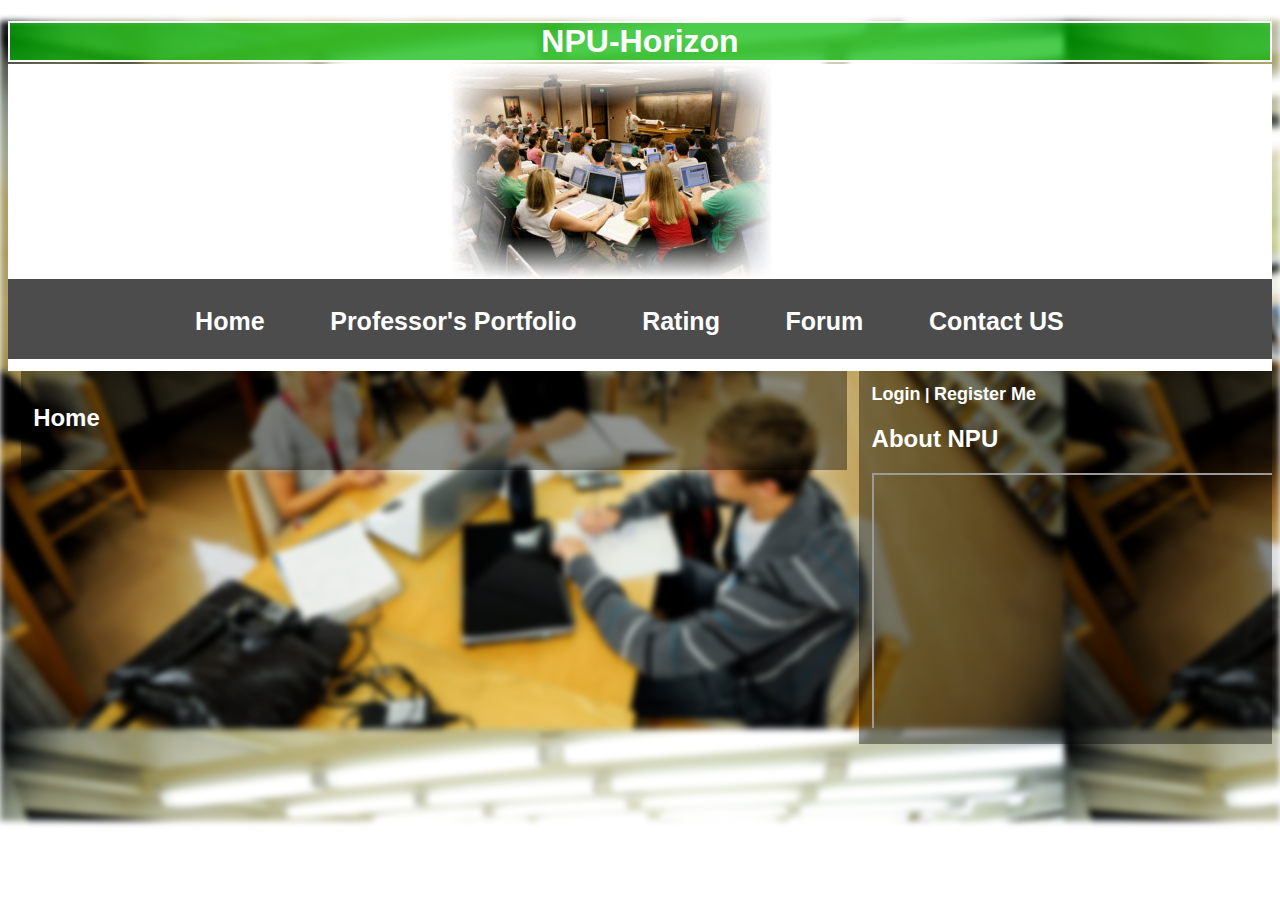
==== index.html @ 0889e1b4 "adding project" ====
<!DOCTYPE html>
<!--
To change this license header, choose License Headers in Project Properties.
To change this template file, choose Tools | Templates
and open the template in the editor.
-->
<html>
    <head>
        <meta charset="utf-8">
        <meta http-equiv="X-UA-Compatible" content="IE=edge,chrome=1">
        <title>Welcome to NPU e-Horizon</title>
        <meta name="description" content="">
        <meta name="viewport" content="width=device-width, initial-scale=1">

        <link rel="apple-touch-icon" href="apple-touch-icon.png">
        <link rel="stylesheet" href="css/indexpage.css">
        <!-- <link href="css/model.css" rel="stylesheet" type="text/css"/> -->
        <link href="css/style.css" rel="stylesheet" type="text/css"/>

        <script src="//ajax.googleapis.com/ajax/libs/jquery/1.11.2/jquery.js"></script>
        <script src="scripts/jquery.cycle2.min.js" type="text/javascript"></script>
        <script src="scripts/indexpage.js" type="text/javascript"></script>
        <script src="scripts/importprof.js" type="text/javascript"></script>
        <script src="scripts/sendmail.js" type="text/javascript"></script>   
        <script src="scripts/login.js" type="text/javascript"></script>
        <script src="scripts/createaccount.js" type="text/javascript"></script>
        <!--<script src="scripts/registration.js"></script>--> 
        <script type="text/javascript" src="scripts/jquery-1.4.2.min.js"></script>
        <script src="scripts/jquery-1.9.1.min.js" type="text/javascript"></script>
        <script src="scripts/jquery.leanModal.min.js" type="text/javascript"></script>
        <script src="http://jqueryvalidation.org/files/dist/jquery.validate.min.js"></script>
        <script src="scripts/profilepagechart.js" type="text/javascript"></script>
        <script language='javascript'>
            function showComments(i) {
            alert("hi");
                window.location.href = "viewcomments.html";
                window.submit();
            }
        </script>
        
    </head>
    <body>
        <div class="background-image"></div>
        <div class="content-con">
            <div class="heading">
                <header><h1>NPU-Horizon</h1></header>                
            </div>
            <div class="slideimages"> 
            <div class="heading-rotater">
    
                <div class="cycle-slideshow" 
   data-cycle-loader="true"
    >
    <!-- prev/next links -->
    <div class="cycle-prev"></div>
    <div class="cycle-next"></div>
    <img src="images/04.jpg">
    <img src="images/slide_8.jpg">
    <img src="images/slide_9.jpg">
</div>
            </div>
                
            <div class="heading-tabs">
                <nav class="back-head">
                    <ul>
                        <li class="top-nav"><a id="a" href="#">Home</a></li>
                        <li class="top-nav"><a id="b" href="#">Professor's Portfolio</a></li>
                        <li class="top-nav"><a id="c" href="#">Rating</a></li>
                        <li class="top-nav"><a id="d" href="#">Forum</a></li>
                        <li class="top-nav"><a id="e" href="#">Contact US</a></li>
                    </ul>
                </nav>                 
            </div>
            <div class="f-border">
                <article class="f-border f-backside f-color a-width">
                    <div id="home"> <h2 id="wso">Home</h2>
                       <!-- <p class="f-style" id="wsoc"> -->
                            <!-- <img src="images/undercons.png" alt="Smiley face"> -->                           
                      
                            <br>
                                              
                    </div>                     
                    <div id="profile">
                        <h2 id="wwao">Professor's Profile. </h2>
                        <div  class="table-font" >
                            <table id= "userdata1" border="1" style="border-color:white;">
                                <thead>
                                <th>Image</th>
                                <th>Prof. Name</th>
                                <th>Department</th>
                                <th>Email</th>
                                </thead>
                                <tbody>

                                </tbody>
                            </table>                             
                        </div>                        
                    </div>

                    <div id="rating">
                        <h2 id="wwac">Rating of Professor</h2>
                        <p class="f-style" id="wwacc">
                            
                            <input type='button' value='GetChart' onclick='getProfileChart()' id='get-chart'/>
                        <div id="professor_chart"> </div>
                        </p>
                    </div>                     
                    <div id="forum">
                        <h2 id="hycp">Online Discussion Forum</h2>
                        <div id="forum" class="forum-form">
            <!-- FirstName, LastName are retrieved from DB  -->
            <p>Welcome: FirstName LastName</p>
            <div><a href=addpost.html>Add Post</a></div>
            <article class="f-border f-backside forum-courses-width">
                <div id="courses-div">
                    <ul>
                        <li> CS464 </li>
                        <li> CS480 </li>
                        <li> CS526 </li>
                    </ul>
                </div>
             </article>
             <aside class="forum-course-posts-width">
                <div id="course-details-div">
                    <!-- Generate this table on the fly based on the selected course in courses-div -->
                    <table border=1 class="" style='font-color:white'>
                        <tr>
                        <th> Post </th>
                        <th> Date Posted </th>
                        <th> Posted By </th>
                        <th> Action </th>
                        </tr>
                        <tr>
                            <td> How to integrate reCaptcha in an application? </td>
                            <td> 2014-12-31</td>
                            <td>  FirstName LastName</td>
                            <td> <input type='button' value='View Comments' onclick='showComments(1)' id='view-comments'/></td>
                        </tr>
                        <tr>
                            <td> How to integrate reCaptcha in dev environment with out key setup? </td>
                            <td> 2015-01-31</td>
                            <td> FirstName LastName</td>
                            <td> <input type='button' value='View Comments' onclick='showComments(2)' id='view-comments'/></td>
                        </tr>
                    </table>
                </div>
            </aside>
        </div>
                    </div>                     
                    <div id="Contact"> <h2 id="wso">Contact Us</h2>
                        <p class="f-style" id="wsoc">
                            Forget your ID or Password ?
                        <div class="f-style" id="wsoc">
                            Please Enter your email ID: <input type="text" name="emailID" id="emailid">   
                        </div>
                        <br>
                        <div>
                            <input name="mySubmit" type="submit" value="Send E-Mail" class="submit_button"/>
                        </div>
                        </p>
                    </div> 
                </article>
                <aside class="f-border f-backside f-color a-aside">
                    <a id="modaltrigger" href="#loginmodal" class="table-font">Login</a> | <a id="createaccount" href="#signupmodel" class="table-font">Register Me</a>
                    <h2>About NPU</h2>
                    <p class="video-container">
                        <iframe width="400" height="310"
                                src="http://www.youtube.com/embed/tr_6XfN5KUI?autoplay=0">
                        </iframe>
                    </p>

                </aside>
                <div id="loginmodal"  class="upload-form">
                    <form id="loginform" name="loginform" method="post" action="index.html">
                        <h3 class="replace-text">Sign In..!</h3><br>
                        <a href="#" class="close hidemodal" title="Close Window"><img src="images/app-close-button.png" alt="Close"></a>
                        <label for="username" class="overrite-label">Username:</label>
                        <input type="text" name="username" id="username" class="txtfield" tabindex="1" placeholder="Username">
                        <div id="username-error"> </div>
                        <br>
                        <label for="password" class="overrite-label">Password:</label>
                        <input type="password" name="password" id="password" class="txtfield" tabindex="2" placeholder="Password">
                        <div id="password-error"> </div> 
                        <br>
                        <!-- <div class="center"><input type="button" name="loginbtn" id="loginbtn" class="myButton" value="Log In" tabindex="3"></div> -->
                        <a href="#" class="loginButton">Sign In</a>
                        <br><br>
                        <div>
                            <a href="#Contact" class="overrite-link" id="login_link">Forgot Password</a>
                        </div>
                        <br>
                        <div>
                            <a href="#signupmodel" class="overrite-link" id="signuplink">Register Me</a>
                        </div>                        
                    </form>
                </div>

                <div id="signupmodel"  class="upload-form">
                    <form id="signuppop" name="signupform" method="post" action="index.html">
                        <!-- <div class="center"><input type="button" name="loginbtn" id="loginbtn" class="myButton" value="Log In" tabindex="3"></div> -->
                        <h3 class="replace-text">Enter the required details!</h3><br>
                        <a href="#" class="close hidemodal" title="Close Window"><img src="images/app-close-button.png" alt="Close"></a>
                        <br> 
                        <table>
                            <tr>
                                <td><label for="username" class="overrite-label">Username:</label></td>
                                <td><input type="text" name="username" id="usernames" class="txtfield" tabindex="1" placeholder="Choose Username">
                                <div id="username-error"> </div></td>
                            </tr>
                            <tr>
                                <td><label for="emailid" class="overrite-label">Email:</label></td>
                                <td> <input type="email" name="email" id="mailid" class="txtfield" tabindex="1" placeholder="Email ID">
                                <div id="emailis-error"> </div></td>
                            </tr>
                            <tr>
                                <td><label for="fname" class="overrite-label">FirstName:</label></td>
                                <td><input type="text" name="firstname" id="fname" class="txtfield" tabindex="1" placeholder="First Name">
                                <div id="fname-error"> </div></td>
                            </tr>
                            <tr>
                                <td><label for="lname" class="overrite-label">LastName:</label></td>
                                <td><input type="text" name="lastname" id="lname" class="txtfield" tabindex="1" placeholder="Last Name">
                                <div id="lname-error"> </div></td>
                            </tr>
                            <tr>
                                <td><label for="password" class="overrite-label">Password:</label></td>
                                <td><input type="password" name="password" id="pswd" class="txtfield" tabindex="2" placeholder="Password">
                                <div id="password-error"> </div> </td>
                            </tr>
                            <tr>
                                <td><label for="repassword" class="overrite-label">Re-Enter Password:</label></td>
                                <td><input type="password" name="reenterpassword" id="repassword" class="txtfield" tabindex="2" placeholder="Re-Enter Password">
                                <div id="repassword-error"> </div> </td>
                            </tr>
                            <tr>
                                <td><label for="course" class="overrite-label">Select course:</label></td>
                                <td><select id="course-select">
                                        <option value="be">Bachelors</option>
                                        <option value="ms">Masters</option>
                                        <option value="mn">MBA</option>
                                        <option value="job">Doing job</option>
                                    </select>
                            <div id="course-error"> </div> </td>
                            </tr>
                            <tr>
                                <td> <a href="#" class="myButton">Create Account</a></td>
                                <td></td>
                            </tr>
                        </table>
                    </form>                  
                </div>
                
                <div id="backgroundPopup"></div>
            </div>
            <a href="#" class="back-to-top">Back to Top</a>
        </div>        
    </body>
</html>
---- css/indexpage.css ----
/*
To change this license header, choose License Headers in Project Properties.
To change this template file, choose Tools | Templates
and open the template in the editor.
*/
/* 
    Created on : Feb 22, 2015, 12:11:12 PM
    Author     : Harshil Patel
*/


.background-image {
    position: absolute;
    left: 0;
    right: 0;
    z-index: 1;
    display: block;
    //background-image: url('http://thumbs.dreamstime.com/z/beautiful-woman-retail-computer-store-27707792.jpg');
    background-image: url("../images/backgroundpage.jpg");
    //background-image: url('https://biblio.laurentian.ca/research/sites/default/files/pictures/LU_Day2_Sept2010-4717.jpg');

    width: 100%;
    height: 800px;
    -webkit-filter: blur(3px);
    -moz-filter: blur(3px);
    -o-filter: blur(3px);
    -ms-filter: blur(3px);
    filter: blur(3px);
    background-attachment:scroll;
}

#hor, #charg, #pay{
    display: none;
} 
.myTable, .myTable1{
    border: solid 1px;
    background-color: lightyellow;
    color: white;
    //padding: 5px;

}
td{
    padding: 5px;
}
/* tr:nth-child(even) */
tr.even { background-color: lightsalmon; }
/* tr:nth-child(odd) */
tr.odd { background-color: lightcoral; }

.content-con {
    position: relative;
    left: 0;
    right: 0;
    z-index: 9999;
}
.heading {
    margin: 0%;
    padding: 0%;
    width: 100%;
    text-align: center;
    background: transparent;
    //color: white;
    background-color: rgba(0, 0, 0, 0.4);
}
.heading-tabs {
    padding-top: 1%;
    width: 100%;
    text-align: center;
    background: transparent;
    //color: white;
    background-color: rgba(0, 0, 0, 0.7);
}
.slideimages{
padding: 0%;
    margin-top: -1.6%;
    width: 100%;
    background: transparent;
    //color: white;
    //background-color: rgba(0, 0, 0, 0.5);
    background-color: white;}
.heading-rotater {
    margin-left: 35%;
}

.f-color{
    color: lightyellow;    
    font-family: sans-serif;
}
.f-style{
    font-weight: bold;
    font-size: 20px;
    // border: 2px solid;
}
.f-border{
    padding-top: 1%;
    padding-left: 1%;
}
.f-border_cls{
    padding-top: 5%;
    padding-left: 5%;
    padding-bottom: 5%;
}
.f-backside{
    color: white;
    background: transparent;
    background-color: rgba(0, 0, 0, 0.4);
}

.a-width{
    // width: 65%;
    // padding-top: 2%;
    float: left;
    width: 65%;
}

.forum-courses-width{
    float: left;
    width: 15%;
}

.forum-course-posts-width{
    float: left;
    width: 75%;
}

.a-aside{
    //padding-top: 2%;

    float: right;  
    width:32%;
}
.l-width{
    // width: 65%;
    // padding-top: 2%;
    float: left;
    width:85%;
}
.t-aside{
    //padding-top: 2%;

    float: right;  
    width:35%;
    margin-right: 45%;
}
body{

    font-family: sans-serif;
    font-weight: bold;
}
.table-font{

    font-weight: bold;
    font-size: 18px;
    color: white;    
    font-family: sans-serif;
}
.table-font a{
    font-size: 18px;
}
h1{
    color: white;
    background: transparent;
    background-color: rgba(0,255,0,0.5);
    border: 2px solid;
}
.top-nav{
    margin-right: 5%;
    display: inline;
    padding-top: 5px;
}
.top-nav_clscls{
    margin-right: 5%;
    display: inline;
    // padding-top: 5px;
    padding-top: 5%;
    padding-left: 5%;
    padding-bottom: 5%;
}
.back-head{
    padding-bottom: 0.5%;
}
.bcolor{
    background-color: red;
}
a{
    text-decoration: none;
    color: white;
    padding-bottom: 5px;
    font-size: 25px;
    font-weight: bold;
}
h5{
    color: white;
    font-size: 15px;
    font-weight: bold;
}

img.ri
{
    position: relative;
    max-width: 40%;
    border-radius: 15px;
    box-shadow: 0 3px 6px rgba(0,0,0,0.5);
}
#botoes li{
    margin-right: 2%;
    display: inline;
    list-style-type: none;
    // padding-right: 5px;
    vertical-align: top;
    //border-radius: 5px;
    /* position: relative;
            max-width: 50%;
            border-radius: 5px;
            box-shadow: 0 3px 6px rgba(0,0,0,0.5);*/
}
.video-container {
    position: relative;
    padding-bottom: 56.25%;
    padding-top: 30px; height: 0; overflow: hidden;
}

.video-container iframe,
.video-container object,
.video-container embed {
    position: absolute;
    top: 0;
    left: 0;
    width: 100%;
    height: 100%;
}
#lean_overlay {
    position: fixed;
    z-index:100;
    top: 0px;
    left: 0px;
    height:100%;
    width:100%;
    background: #000;
    display: none;
}

.myButton {
    -moz-box-shadow: 0px 10px 14px -7px #050505;
    -webkit-box-shadow: 0px 10px 14px -7px #050505;
    box-shadow: 0px 10px 14px -7px #050505;
    background:-webkit-gradient(linear, left top, left bottom, color-stop(0.05, #090a0a), color-stop(1, #31494d));
    background:-moz-linear-gradient(top, #090a0a 5%, #31494d 100%);
    background:-webkit-linear-gradient(top, #090a0a 5%, #31494d 100%);
    background:-o-linear-gradient(top, #090a0a 5%, #31494d 100%);
    background:-ms-linear-gradient(top, #090a0a 5%, #31494d 100%);
    background:linear-gradient(to bottom, #090a0a 5%, #31494d 100%);
    filter:progid:DXImageTransform.Microsoft.gradient(startColorstr='#090a0a', endColorstr='#31494d',GradientType=0);
    background-color:#090a0a;
    -moz-border-radius:8px;
    -webkit-border-radius:8px;
    border-radius:8px;
    border:1px solid #42647a;
    display:inline-block;
    cursor:pointer;
    color:#ffffff;
    font-family:arial;
    font-size:17px;
    padding:3px 32px;
    text-decoration:none;
    text-shadow:0px 1px 0px #738c94;
}
.myButton:hover {
    background:-webkit-gradient(linear, left top, left bottom, color-stop(0.05, #31494d), color-stop(1, #090a0a));
    background:-moz-linear-gradient(top, #31494d 5%, #090a0a 100%);
    background:-webkit-linear-gradient(top, #31494d 5%, #090a0a 100%);
    background:-o-linear-gradient(top, #31494d 5%, #090a0a 100%);
    background:-ms-linear-gradient(top, #31494d 5%, #090a0a 100%);
    background:linear-gradient(to bottom, #31494d 5%, #090a0a 100%);
    filter:progid:DXImageTransform.Microsoft.gradient(startColorstr='#31494d', endColorstr='#090a0a',GradientType=0);
    background-color:#31494d;
}
.myButton:active {
    position:relative;
    top:1px;
}

.table {
    width: 100%;
}
.round-img{
    border: 2px solid;
    border-radius: 75px;
}
.img-left-space{
    padding-left: 5%;
    padding-bottom: 2%;
    padding-top: 2%;
}

.prof-portfolio-setting{
    padding-right: 40%;
    float: right; 
    padding-top: 2.5%;
    //width:82%;
}

.back-to-top {
    position: fixed;
    bottom: 2em;
    right: 0px;
    text-decoration: none;
    color: #000000;
    background-color: rgba(235, 235, 235, 0.80);
    font-size: 12px;
    padding: 1em;
    display: none;
}

.back-to-top:hover {	
    background-color: rgba(135, 135, 135, 0.50);
}
---- css/model.css ----
/*
To change this license header, choose License Headers in Project Properties.
To change this template file, choose Tools | Templates
and open the template in the editor.
*/
/* 
    Created on : Mar 1, 2015, 1:49:05 PM
    Author     : Harshil Patel
*/

.main {
    background: #aaa url(../images/bg.jpg) no-repeat;
    width: 800px;
    height: 600px;
    margin: 50px auto;
}
.panel {
    background-color: #444;
    height: 34px;
    padding: 10px;
}
.panel a#login_pop, .panel a#join_pop {
    border: 2px solid #aaa;
    color: #fff;
    display: block;
    float: right;
    margin-right: 10px;
    padding: 5px 10px;
    text-decoration: none;
    text-shadow: 1px 1px #000;

    -webkit-border-radius: 10px;
    -moz-border-radius: 10px;
    -ms-border-radius: 10px;
    -o-border-radius: 10px;
    border-radius: 10px;
}
a#login_pop:hover, a#join_pop:hover {
    border-color: #eee;
}
.overlay {
    background-color: rgba(0, 0, 0, 0.6);
    bottom: 0;
    cursor: default;
    left: 0;
    opacity: 0;
    position: fixed;
    right: 0;
    top: 0;
    visibility: hidden;
    z-index: 1;

    -webkit-transition: opacity .5s;
    -moz-transition: opacity .5s;
    -ms-transition: opacity .5s;
    -o-transition: opacity .5s;
    transition: opacity .5s;
}
.overlay:target {
    visibility: visible;
    opacity: 1;
}
.popup {
    background-color: #fff;
    border: 3px solid #fff;
    display: inline-block;
    left: 50%;
    opacity: 0;
    padding: 15px;
    position: fixed;
    text-align: justify;
    top: 40%;
    visibility: hidden;
    z-index: 10;

    -webkit-transform: translate(-50%, -50%);
    -moz-transform: translate(-50%, -50%);
    -ms-transform: translate(-50%, -50%);
    -o-transform: translate(-50%, -50%);
    transform: translate(-50%, -50%);

    -webkit-border-radius: 10px;
    -moz-border-radius: 10px;
    -ms-border-radius: 10px;
    -o-border-radius: 10px;
    border-radius: 10px;

    -webkit-box-shadow: 0 1px 1px 2px rgba(0, 0, 0, 0.4) inset;
    -moz-box-shadow: 0 1px 1px 2px rgba(0, 0, 0, 0.4) inset;
    -ms-box-shadow: 0 1px 1px 2px rgba(0, 0, 0, 0.4) inset;
    -o-box-shadow: 0 1px 1px 2px rgba(0, 0, 0, 0.4) inset;
    box-shadow: 0 1px 1px 2px rgba(0, 0, 0, 0.4) inset;

    -webkit-transition: opacity .5s, top .5s;
    -moz-transition: opacity .5s, top .5s;
    -ms-transition: opacity .5s, top .5s;
    -o-transition: opacity .5s, top .5s;
    transition: opacity .5s, top .5s;
}
.overlay:target+.popup {
    top: 50%;
    opacity: 1;
    visibility: visible;
}
.close {
    background-color: rgba(0, 0, 0, 0.8);
    height: 30px;
    line-height: 30px;
    position: absolute;
    right: 0;
    text-align: center;
    text-decoration: none;
    top: -15px;
    width: 30px;

    -webkit-border-radius: 15px;
    -moz-border-radius: 15px;
    -ms-border-radius: 15px;
    -o-border-radius: 15px;
    border-radius: 15px;
}
.close:before {
    color: rgba(255, 255, 255, 0.9);
    content: "X";
    font-size: 24px;
    text-shadow: 0 -1px rgba(0, 0, 0, 0.9);
}
.close:hover {
    background-color: rgba(64, 128, 128, 0.8);
}
.popup p, .popup div {
    margin-bottom: 10px;
}
.popup label {
    display: inline-block;
    text-align: left;
    width: 120px;
}
.popup input[type="text"], .popup input[type="password"] {
    border: 1px solid;
    border-color: #999 #ccc #ccc;
    margin: 0;
    padding: 2px;

    -webkit-border-radius: 2px;
    -moz-border-radius: 2px;
    -ms-border-radius: 2px;
    -o-border-radius: 2px;
    border-radius: 2px;
}
.popup input[type="text"]:hover, .popup input[type="password"]:hover {
    border-color: #555 #888 #888;
}
---- css/style.css ----
/* Reset */
.upload-form,
.upload-form div,
.upload-form span,
.upload-form input,
.upload-form a,
.upload-form h3,
.upload-form h5,
.upload-form p {
} 

.forum-form {
    position: relative;
    z-index: 100;
    cursor: default;
    padding: 15px 25px 600px 15px;
    -webkit-border-radius: 3px;
    -moz-border-radius: 3px;
    border-radius: 10px; 
    background-color: rgba(252, 234, 188, 0.78);
}

.forum-form .th .td{
    color: white;
}
/* Form Container */
.upload-form {
    position: relative;
    z-index: 100;
    cursor: default;
    padding: 15px 25px 25px 15px;
 
    -webkit-border-radius: 3px;
    -moz-border-radius: 3px;
    border-radius: 10px; 
   // background-color: lightgoldenrodyellow;
   //  opacity: 0.4;
      // background-color: #fffffc;
       background-color: rgba(252, 234, 188, 0.78);
 // border: 1px solid black;
  //opacity:-0.2;
} 
/* Clear Floats */
.upload-form .cb { clear: both; }

/* Form Title */
.upload-form h3 {
    font-family: 'Trebuchet MS', sans-serif;
    font-weight: bold;
    text-transform: uppercase;
    font-size: 18px;
    color: rgb(23, 19, 19);
    text-shadow: 0px 1px 1px rgba(0,0,0, .65);
    padding-bottom: 2px;
   // border-bottom: 1px solid #7a7b80;
}
.overrite-link {
    color: black;
    font-family: 'Trebuchet MS', sans-serif;
    font-weight: bold;
    font-size: 15px;  
    text-shadow: 0px 1px 1px rgba(0,0,0, .65);
}
.overrite-label {
    color: black;
    font-family: 'Trebuchet MS', sans-serif;
    font-weight: bold;
    font-size: 18px;  
    text-shadow: 0px 0.5px 0.5px rgba(0,0,0, .65);
}
/* Close Button */
.upload-form .close {
    position: absolute;
    display: block;
    width: 12px;
    height: 12px;
    top: 5px;
    right: 80px;
}
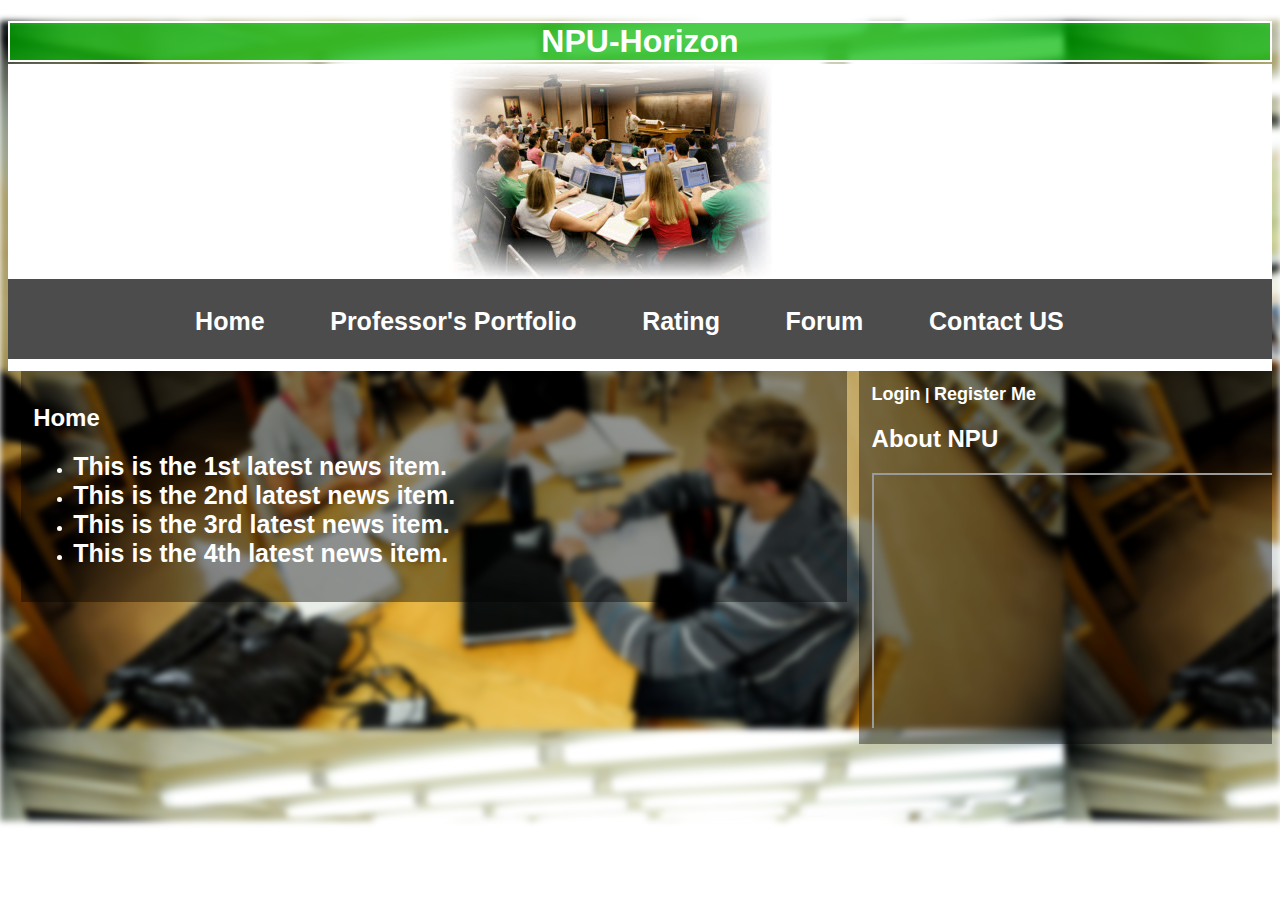
==== commit 760cd60c: "integrated_rating_&_forum_changes_29thMarch" ====
--- a/index.html
+++ b/index.html
@@ -5,254 +5,342 @@
 and open the template in the editor.
 -->
 <html>
-    <head>
-        <meta charset="utf-8">
-        <meta http-equiv="X-UA-Compatible" content="IE=edge,chrome=1">
-        <title>Welcome to NPU e-Horizon</title>
-        <meta name="description" content="">
-        <meta name="viewport" content="width=device-width, initial-scale=1">
-
-        <link rel="apple-touch-icon" href="apple-touch-icon.png">
-        <link rel="stylesheet" href="css/indexpage.css">
-        <!-- <link href="css/model.css" rel="stylesheet" type="text/css"/> -->
-        <link href="css/style.css" rel="stylesheet" type="text/css"/>
-
-        <script src="//ajax.googleapis.com/ajax/libs/jquery/1.11.2/jquery.js"></script>
-        <script src="scripts/jquery.cycle2.min.js" type="text/javascript"></script>
-        <script src="scripts/indexpage.js" type="text/javascript"></script>
-        <script src="scripts/importprof.js" type="text/javascript"></script>
-        <script src="scripts/sendmail.js" type="text/javascript"></script>   
-        <script src="scripts/login.js" type="text/javascript"></script>
-        <script src="scripts/createaccount.js" type="text/javascript"></script>
-        <!--<script src="scripts/registration.js"></script>--> 
-        <script type="text/javascript" src="scripts/jquery-1.4.2.min.js"></script>
-        <script src="scripts/jquery-1.9.1.min.js" type="text/javascript"></script>
-        <script src="scripts/jquery.leanModal.min.js" type="text/javascript"></script>
-        <script src="http://jqueryvalidation.org/files/dist/jquery.validate.min.js"></script>
-        <script src="scripts/profilepagechart.js" type="text/javascript"></script>
-        <script language='javascript'>
-            function showComments(i) {
+<head>
+    <meta charset="utf-8">
+    <meta http-equiv="X-UA-Compatible" content="IE=edge,chrome=1">
+    <title>Welcome to NPU e-Horizon</title>
+    <meta name="description" content="">
+    <meta name="viewport" content="width=device-width, initial-scale=1">
+
+    <link rel="apple-touch-icon" href="apple-touch-icon.png">
+    <link rel="stylesheet" href="css/indexpage.css">
+    <!-- <link href="css/model.css" rel="stylesheet" type="text/css"/> -->
+    <link href="css/style.css" rel="stylesheet" type="text/css"/>
+
+
+
+    <script src="//ajax.googleapis.com/ajax/libs/jquery/1.11.2/jquery.js"></script>
+    <script src="scripts/jquery.cycle2.min.js" type="text/javascript"></script>
+
+    <script src="scripts/indexpage.js" type="text/javascript"></script>
+    <script src="scripts/importprof.js" type="text/javascript"></script>
+        <script src="scripts/importcourses.js" type="text/javascript"></script>
+    <script src="scripts/sendmail.js" type="text/javascript"></script>
+    <script src="scripts/login.js" type="text/javascript"></script>
+    <script src="scripts/createaccount.js" type="text/javascript"></script>
+    <!--<script src="scripts/registration.js"></script>-->
+    <script type="text/javascript" src="scripts/jquery-1.4.2.min.js"></script>
+    <script src="scripts/jquery-1.9.1.min.js" type="text/javascript"></script>
+    <script src="scripts/jquery.leanModal.min.js" type="text/javascript"></script>
+
+    <script src="scripts/jquery.validate.min.js" type="text/javascript"></script>
+    <script language='javascript'>
+        function showComments(i) {
             alert("hi");
-                window.location.href = "viewcomments.html";
-                window.submit();
-            }
-        </script>
-        
-    </head>
-    <body>
-        <div class="background-image"></div>
-        <div class="content-con">
-            <div class="heading">
-                <header><h1>NPU-Horizon</h1></header>                
+            window.location.href = "viewcomments.html";
+            window.submit();
+        }
+    </script>
+
+</head>
+<body>
+<div class="background-image"></div>
+<div class="content-con">
+    <div class="heading">
+        <header><h1>NPU-Horizon</h1></header>
+    </div>
+    <div class="slideimages">
+        <div class="heading-rotater">
+
+            <div class="cycle-slideshow"
+                 data-cycle-loader="true"
+                    >
+                <!-- prev/next links -->
+                <div class="cycle-prev"></div>
+                <div class="cycle-next"></div>
+                <img src="images/04.jpg">
+                <img src="images/slide_8.jpg">
+                <img src="images/slide_9.jpg">
             </div>
-            <div class="slideimages"> 
-            <div class="heading-rotater">
-    
-                <div class="cycle-slideshow" 
-   data-cycle-loader="true"
-    >
-    <!-- prev/next links -->
-    <div class="cycle-prev"></div>
-    <div class="cycle-next"></div>
-    <img src="images/04.jpg">
-    <img src="images/slide_8.jpg">
-    <img src="images/slide_9.jpg">
-</div>
+        </div>
+
+        <div class="heading-tabs">
+            <nav class="back-head">
+                <ul>
+                    <li class="top-nav"><a id="a" href="#">Home</a></li>
+                    <li class="top-nav"><a id="b" href="#">Professor's Portfolio</a></li>
+                    <li class="top-nav"><a id="c" href="#">Rating</a></li>
+                    <li class="top-nav"><a id="d" href="#">Forum</a></li>
+                    <li class="top-nav"><a id="e" href="#">Contact US</a></li>
+                </ul>
+            </nav>
+        </div>
+        <div class="f-border">
+            <article class="f-border f-backside f-color a-width">
+                <div id="home"> <h2 id="wso">Home</h2>
+                    <ul id="js-news" class="js-hidden">
+                        <li class="news-item"><a href="#">This is the 1st latest news item.</a></li>
+                        <li class="news-item"><a href="#">This is the 2nd latest news item.</a></li>
+                        <li class="news-item"><a href="#">This is the 3rd latest news item.</a></li>
+                        <li class="news-item"><a href="#">This is the 4th latest news item.</a></li>
+                    </ul>
+                    <br>
+                </div>
+                <div id="profile">
+                    <h2 id="wwao">Professor's Profile. </h2>
+                    <div id="profile_prof">
+
+                    </div>
+                </div>
+                <div id="rating" class="f-style">
+                    <h2 id="wwac">Rating of Professor:</h2>
+                    <div id="prof_name_st" class="prof_heading"></div><br>
+                    <div id="prof_exp" class="f-style-small"></div><br><br><br>
+                    <div id="professor_chart" class="f-style-small chart-top-margin"></div>
+                    <br>
+                    <div><a id="givefeedback" href="#feedbackmodel" class="table-font feedback_link_style">Give Feedback & Rating</a> </div>
+                    <br>
+                    <div>Thoughts of students about professor.</div><br>
+                    <div id="professor_comments" class="f-style-small"></div>
+                    <br>
+
+                    <div id="feedbackmodel"  class="upload-form">
+                        <form id="feddbackform" name="feedbackform" method="post" action="index.html">
+                            <br> <h3 class="replace-text">Provide your feedback..!</h3>
+                            <a href="#" class="close hidemodal" title="Close Window"><img src="images/app-close-button.png" alt="Close"></a>
+                            <table>
+                                <tr>
+                                    <td><label for="CourseNum" class="overrite-label">Course Number:</label></td>
+                                    <td><select name="course_id" id="course_combo" onchange="set()">
+                                        <option value="selectcoursenumber">Course Number</option>
+
+                                    </select>
+                                        <div id="coursenum-error"> </div></td>
+                                </tr>
+                                <tr>
+                                    <td><label for="CourseName" class="overrite-label">Course Name:</label></td>
+                                    <td><input type="text" name="CourseName" id="course_textbox" class="txtfield width-textbox" tabindex="1" placeholder="Select the course number to view the course name" readonly>
+                                        <div id="coursename-error"> </div></td>
+                                </tr>
+                                <tr>
+                                    <td><label for="Semester" class="overrite-label">Semester:</label></td>
+                                    <td>
+                                        <select name="semester" id="semdetails">
+                                            <option value="2014Spring">2014 Spring</option>
+                                            <option value="2014Summer">2014 Summer</option>
+                                            <option value="2013Spring">2013 Spring</option>
+                                            <option value="2013Summer">2013 Summer</option>
+                                            <option value="2013Fall">2013 Fall</option>
+                                            <option value="2012Spring">2012 Spring</option>
+                                            <option value="2012Summer">2012 Summer</option>
+                                            <option value="2012Fall">2012 Fall</option>
+                                            <option value="2011Spring">2011 Spring</option>
+                                            <option value="2011Summer">2011 Summer</option>
+                                            <option value="2011Fall">2011 Fall</option>
+                                        </select>
+                                    </td>
+                                </tr>
+                            </table>
+                            <table>
+                                <tr>
+                                    <td><label for="Q1" class="overrite-label">
+                                        Q1: How well will you recommend this professor to his/her teaching style ?:
+                                    </label></td>
+                                    <td><select name="q1" id="qu1">
+                                        <option value="0">0</option>
+                                        <option value="1">1</option>
+                                        <option value="2">2</option>
+                                        <option value="3">3</option>
+                                        <option value="4">4</option>
+                                        <option value="5">5</option>
+                                    </select>
+                                        <div id="q1-error"> </div></td>
+                                </tr>
+                                <tr>
+                                    <td><label for="Q2" class="overrite-label">
+                                        Q2: How well will you recommend this professor to his/her knowledge for this course ?:
+                                    </label></td>
+                                    <td><select name="q2" id="qu2">
+                                        <option value="0">0</option>
+                                        <option value="1">1</option>
+                                        <option value="2">2</option>
+                                        <option value="3">3</option>
+                                        <option value="4">4</option>
+                                        <option value="5">5</option>
+                                    </select>
+                                        <div id="q2-error"> </div></td>
+                                </tr>
+                                <tr>
+                                    <td><label for="Q3" class="overrite-label">
+                                        Q3: How well will you recommend this professor for the course material of this course ?:
+                                    </label></td>
+                                    <td><select name="q3" id="qu3">
+                                        <option value="0">0</option>
+                                        <option value="1">1</option>
+                                        <option value="2">2</option>
+                                        <option value="3">3</option>
+                                        <option value="4">4</option>
+                                        <option value="5">5</option>
+                                    </select>
+                                        <div id="q3-error"> </div></td>
+                                </tr>
+                                <tr>
+                                    <td><label for="Q4" class="overrite-label">
+                                        Q4: Will you recommend this professor to other student ?:
+                                    </label></td>
+                                    <td><select name="q4" id="qu4">
+                                        <option value="0">0</option>
+                                        <option value="1">1</option>
+                                        <option value="2">2</option>
+                                        <option value="3">3</option>
+                                        <option value="4">4</option>
+                                        <option value="5">5</option>
+                                    </select>
+                                        <div id="q4-error"> </div></td>
+                                </tr>
+                            </table>
+                            <table>
+                                <tr>
+                                    <td><label for="txtarea" class="overrite-label">
+                                        Put your Comments here:
+                                    </label></td>
+                                    <td><textarea rows="3" name="comments_area" cols="10" id="carea" class="width-textar" placeholder="Describe your professor....!!!"></textarea>
+                                        <div id="q4-error"> </div></td>
+                                </tr>
+                            </table>
+                            <!-- <div class="center"><input type="button" name="loginbtn" id="loginbtn" class="myButton" value="Log In" tabindex="3"></div> -->
+                            <a href="#" class="overrite-link post-rating-btn" id="post_rating">Post Rating</a>
+                        </form>
+                    </div>
+
+                </div>
+                <div id="forum">
+                    <h2 id="hycp">Online Discussion Forum</h2>
+                    <div id="forum" class="forum-form">
+                        <!-- FirstName, LastName are retrieved from DB  -->
+                        <p>Welcome: FirstName LastName</p>
+                        <div><a href=addpost.html>Add Post</a></div>
+                        <article class="f-border f-backside forum-courses-width">
+                            <div id="courses-div">
+                            </div>
+                        </article>
+                        <aside class="forum-course-posts-width">
+                            <div id="course-details-div">
+                            </div>
+                        </aside>
+                        <aside class="forum-comments-width">
+                            <div id="comments-details-div">
+                            </div>
+                        </aside>
+                    </div>
+                </div>
+                <div id="Contact" class="f-style"> <h2 id="wso">Contact Us</h2>
+
+                    Forget your ID or Password ?
+                    <div class="f-style" id="wsoc">
+                        Please Enter your email ID: <input type="text" name="emailID" id="emailid">
+
+                    </div>
+                    <br>
+                    <div>
+                        <input name="mySubmit" type="submit" value="Send E-Mail" class="submit_button"/>
+                    </div>
+
+                </div>
+            </article>
+            <aside class="f-border f-backside f-color a-aside">
+                <a id="modaltrigger" href="#loginmodal" class="table-font">Login</a> | <a id="createaccount" href="#signupmodel" class="table-font">Register Me</a>
+                <h2>About NPU</h2>
+                <p class="video-container">
+                    <iframe width="400" height="310"
+                            src="http://www.youtube.com/embed/tr_6XfN5KUI?autoplay=0">
+                    </iframe>
+                </p>
+
+            </aside>
+            <div id="loginmodal"  class="upload-form">
+                <form id="loginform" name="loginform" method="post" action="index.html">
+                    <h3 class="replace-text">Sign In..!</h3><br>
+                    <a href="#" class="close hidemodal" title="Close Window"><img src="images/app-close-button.png" alt="Close"></a>
+                    <label for="username" class="overrite-label">Username:</label>
+                    <input type="text" name="username" id="username" class="txtfield" tabindex="1" placeholder="Username">
+                    <div id="username-error"> </div>
+                    <br>
+                    <label for="password" class="overrite-label">Password:</label>
+                    <input type="password" name="password" id="password" class="txtfield" tabindex="2" placeholder="Password">
+                    <div id="password-error"> </div>
+                    <br>
+                    <!-- <div class="center"><input type="button" name="loginbtn" id="loginbtn" class="myButton" value="Log In" tabindex="3"></div> -->
+                    <a href="#" class="loginButton">Sign In</a>
+                    <br><br>
+                    <div>
+                        <a href="#Contact" class="overrite-link" id="login_link">Forgot Password</a>
+                    </div>
+                    <br>
+                    <div>
+                        <a href="#signupmodel" class="overrite-link" id="signuplink">Register Me</a>
+                    </div>
+                </form>
             </div>
-                
-            <div class="heading-tabs">
-                <nav class="back-head">
-                    <ul>
-                        <li class="top-nav"><a id="a" href="#">Home</a></li>
-                        <li class="top-nav"><a id="b" href="#">Professor's Portfolio</a></li>
-                        <li class="top-nav"><a id="c" href="#">Rating</a></li>
-                        <li class="top-nav"><a id="d" href="#">Forum</a></li>
-                        <li class="top-nav"><a id="e" href="#">Contact US</a></li>
-                    </ul>
-                </nav>                 
+
+            <div id="signupmodel"  class="upload-form">
+                <form id="signuppop" name="signupform" method="post" action="index.html">
+                    <!-- <div class="center"><input type="button" name="loginbtn" id="loginbtn" class="myButton" value="Log In" tabindex="3"></div> -->
+                    <h3 class="replace-text">Enter the required details!</h3><br>
+                    <a href="#" class="close hidemodal" title="Close Window"><img src="images/app-close-button.png" alt="Close"></a>
+                    <br>
+                    <table>
+                        <tr>
+                            <td><label for="username" class="overrite-label">Username:</label></td>
+                            <td><input type="text" name="username" id="usernames" class="txtfield" tabindex="1" placeholder="Choose Username">
+                                <div id="username-error"> </div></td>
+                        </tr>
+                        <tr>
+                            <td><label for="emailid" class="overrite-label">Email:</label></td>
+                            <td> <input type="email" name="email" id="mailid" class="txtfield" tabindex="1" placeholder="Email ID">
+                                <div id="emailis-error"> </div></td>
+                        </tr>
+                        <tr>
+                            <td><label for="fname" class="overrite-label">FirstName:</label></td>
+                            <td><input type="text" name="firstname" id="fname" class="txtfield" tabindex="1" placeholder="First Name">
+                                <div id="fname-error"> </div></td>
+                        </tr>
+                        <tr>
+                            <td><label for="lname" class="overrite-label">LastName:</label></td>
+                            <td><input type="text" name="lastname" id="lname" class="txtfield" tabindex="1" placeholder="Last Name">
+                                <div id="lname-error"> </div></td>
+                        </tr>
+                        <tr>
+                            <td><label for="password" class="overrite-label">Password:</label></td>
+                            <td><input type="password" name="password" id="pswd" class="txtfield" tabindex="2" placeholder="Password">
+                                <div id="password-error"> </div> </td>
+                        </tr>
+                        <tr>
+                            <td><label for="repassword" class="overrite-label">Re-Enter Password:</label></td>
+                            <td><input type="password" name="reenterpassword" id="repassword" class="txtfield" tabindex="2" placeholder="Re-Enter Password">
+                                <div id="repassword-error"> </div> </td>
+                        </tr>
+                        <tr>
+                            <td><label for="course" class="overrite-label">Select course:</label></td>
+                            <td><select id="course-select">
+                                <option value="be">Bachelors</option>
+                                <option value="ms">Masters</option>
+                                <option value="mn">MBA</option>
+                                <option value="job">Doing job</option>
+                            </select>
+                                <div id="course-error"> </div> </td>
+                        </tr>
+                        <tr>
+                            <td> <a href="#" class="myButton">Create Account</a></td>
+                            <td></td>
+                        </tr>
+                    </table>
+                </form>
             </div>
-            <div class="f-border">
-                <article class="f-border f-backside f-color a-width">
-                    <div id="home"> <h2 id="wso">Home</h2>
-                       <!-- <p class="f-style" id="wsoc"> -->
-                            <!-- <img src="images/undercons.png" alt="Smiley face"> -->                           
-                      
-                            <br>
-                                              
-                    </div>                     
-                    <div id="profile">
-                        <h2 id="wwao">Professor's Profile. </h2>
-                        <div  class="table-font" >
-                            <table id= "userdata1" border="1" style="border-color:white;">
-                                <thead>
-                                <th>Image</th>
-                                <th>Prof. Name</th>
-                                <th>Department</th>
-                                <th>Email</th>
-                                </thead>
-                                <tbody>
-
-                                </tbody>
-                            </table>                             
-                        </div>                        
-                    </div>
-
-                    <div id="rating">
-                        <h2 id="wwac">Rating of Professor</h2>
-                        <p class="f-style" id="wwacc">
-                            
-                            <input type='button' value='GetChart' onclick='getProfileChart()' id='get-chart'/>
-                        <div id="professor_chart"> </div>
-                        </p>
-                    </div>                     
-                    <div id="forum">
-                        <h2 id="hycp">Online Discussion Forum</h2>
-                        <div id="forum" class="forum-form">
-            <!-- FirstName, LastName are retrieved from DB  -->
-            <p>Welcome: FirstName LastName</p>
-            <div><a href=addpost.html>Add Post</a></div>
-            <article class="f-border f-backside forum-courses-width">
-                <div id="courses-div">
-                    <ul>
-                        <li> CS464 </li>
-                        <li> CS480 </li>
-                        <li> CS526 </li>
-                    </ul>
-                </div>
-             </article>
-             <aside class="forum-course-posts-width">
-                <div id="course-details-div">
-                    <!-- Generate this table on the fly based on the selected course in courses-div -->
-                    <table border=1 class="" style='font-color:white'>
-                        <tr>
-                        <th> Post </th>
-                        <th> Date Posted </th>
-                        <th> Posted By </th>
-                        <th> Action </th>
-                        </tr>
-                        <tr>
-                            <td> How to integrate reCaptcha in an application? </td>
-                            <td> 2014-12-31</td>
-                            <td>  FirstName LastName</td>
-                            <td> <input type='button' value='View Comments' onclick='showComments(1)' id='view-comments'/></td>
-                        </tr>
-                        <tr>
-                            <td> How to integrate reCaptcha in dev environment with out key setup? </td>
-                            <td> 2015-01-31</td>
-                            <td> FirstName LastName</td>
-                            <td> <input type='button' value='View Comments' onclick='showComments(2)' id='view-comments'/></td>
-                        </tr>
-                    </table>
-                </div>
-            </aside>
+
+            <div id="backgroundPopup"></div>
         </div>
-                    </div>                     
-                    <div id="Contact"> <h2 id="wso">Contact Us</h2>
-                        <p class="f-style" id="wsoc">
-                            Forget your ID or Password ?
-                        <div class="f-style" id="wsoc">
-                            Please Enter your email ID: <input type="text" name="emailID" id="emailid">   
-                        </div>
-                        <br>
-                        <div>
-                            <input name="mySubmit" type="submit" value="Send E-Mail" class="submit_button"/>
-                        </div>
-                        </p>
-                    </div> 
-                </article>
-                <aside class="f-border f-backside f-color a-aside">
-                    <a id="modaltrigger" href="#loginmodal" class="table-font">Login</a> | <a id="createaccount" href="#signupmodel" class="table-font">Register Me</a>
-                    <h2>About NPU</h2>
-                    <p class="video-container">
-                        <iframe width="400" height="310"
-                                src="http://www.youtube.com/embed/tr_6XfN5KUI?autoplay=0">
-                        </iframe>
-                    </p>
-
-                </aside>
-                <div id="loginmodal"  class="upload-form">
-                    <form id="loginform" name="loginform" method="post" action="index.html">
-                        <h3 class="replace-text">Sign In..!</h3><br>
-                        <a href="#" class="close hidemodal" title="Close Window"><img src="images/app-close-button.png" alt="Close"></a>
-                        <label for="username" class="overrite-label">Username:</label>
-                        <input type="text" name="username" id="username" class="txtfield" tabindex="1" placeholder="Username">
-                        <div id="username-error"> </div>
-                        <br>
-                        <label for="password" class="overrite-label">Password:</label>
-                        <input type="password" name="password" id="password" class="txtfield" tabindex="2" placeholder="Password">
-                        <div id="password-error"> </div> 
-                        <br>
-                        <!-- <div class="center"><input type="button" name="loginbtn" id="loginbtn" class="myButton" value="Log In" tabindex="3"></div> -->
-                        <a href="#" class="loginButton">Sign In</a>
-                        <br><br>
-                        <div>
-                            <a href="#Contact" class="overrite-link" id="login_link">Forgot Password</a>
-                        </div>
-                        <br>
-                        <div>
-                            <a href="#signupmodel" class="overrite-link" id="signuplink">Register Me</a>
-                        </div>                        
-                    </form>
-                </div>
-
-                <div id="signupmodel"  class="upload-form">
-                    <form id="signuppop" name="signupform" method="post" action="index.html">
-                        <!-- <div class="center"><input type="button" name="loginbtn" id="loginbtn" class="myButton" value="Log In" tabindex="3"></div> -->
-                        <h3 class="replace-text">Enter the required details!</h3><br>
-                        <a href="#" class="close hidemodal" title="Close Window"><img src="images/app-close-button.png" alt="Close"></a>
-                        <br> 
-                        <table>
-                            <tr>
-                                <td><label for="username" class="overrite-label">Username:</label></td>
-                                <td><input type="text" name="username" id="usernames" class="txtfield" tabindex="1" placeholder="Choose Username">
-                                <div id="username-error"> </div></td>
-                            </tr>
-                            <tr>
-                                <td><label for="emailid" class="overrite-label">Email:</label></td>
-                                <td> <input type="email" name="email" id="mailid" class="txtfield" tabindex="1" placeholder="Email ID">
-                                <div id="emailis-error"> </div></td>
-                            </tr>
-                            <tr>
-                                <td><label for="fname" class="overrite-label">FirstName:</label></td>
-                                <td><input type="text" name="firstname" id="fname" class="txtfield" tabindex="1" placeholder="First Name">
-                                <div id="fname-error"> </div></td>
-                            </tr>
-                            <tr>
-                                <td><label for="lname" class="overrite-label">LastName:</label></td>
-                                <td><input type="text" name="lastname" id="lname" class="txtfield" tabindex="1" placeholder="Last Name">
-                                <div id="lname-error"> </div></td>
-                            </tr>
-                            <tr>
-                                <td><label for="password" class="overrite-label">Password:</label></td>
-                                <td><input type="password" name="password" id="pswd" class="txtfield" tabindex="2" placeholder="Password">
-                                <div id="password-error"> </div> </td>
-                            </tr>
-                            <tr>
-                                <td><label for="repassword" class="overrite-label">Re-Enter Password:</label></td>
-                                <td><input type="password" name="reenterpassword" id="repassword" class="txtfield" tabindex="2" placeholder="Re-Enter Password">
-                                <div id="repassword-error"> </div> </td>
-                            </tr>
-                            <tr>
-                                <td><label for="course" class="overrite-label">Select course:</label></td>
-                                <td><select id="course-select">
-                                        <option value="be">Bachelors</option>
-                                        <option value="ms">Masters</option>
-                                        <option value="mn">MBA</option>
-                                        <option value="job">Doing job</option>
-                                    </select>
-                            <div id="course-error"> </div> </td>
-                            </tr>
-                            <tr>
-                                <td> <a href="#" class="myButton">Create Account</a></td>
-                                <td></td>
-                            </tr>
-                        </table>
-                    </form>                  
-                </div>
-                
-                <div id="backgroundPopup"></div>
-            </div>
-            <a href="#" class="back-to-top">Back to Top</a>
-        </div>        
-    </body>
+        <a href="#" class="back-to-top">Back to Top</a>
+    </div>
+</body>
 </html>
--- a/css/indexpage.css
+++ b/css/indexpage.css
@@ -15,9 +15,9 @@
     right: 0;
     z-index: 1;
     display: block;
-    //background-image: url('http://thumbs.dreamstime.com/z/beautiful-woman-retail-computer-store-27707792.jpg');
+//background-image: url('http://thumbs.dreamstime.com/z/beautiful-woman-retail-computer-store-27707792.jpg');
     background-image: url("../images/backgroundpage.jpg");
-    //background-image: url('https://biblio.laurentian.ca/research/sites/default/files/pictures/LU_Day2_Sept2010-4717.jpg');
+//background-image: url('https://biblio.laurentian.ca/research/sites/default/files/pictures/LU_Day2_Sept2010-4717.jpg');
 
     width: 100%;
     height: 800px;
@@ -31,12 +31,12 @@
 
 #hor, #charg, #pay{
     display: none;
-} 
+}
 .myTable, .myTable1{
     border: solid 1px;
     background-color: lightyellow;
     color: white;
-    //padding: 5px;
+//padding: 5px;
 
 }
 td{
@@ -59,7 +59,7 @@
     width: 100%;
     text-align: center;
     background: transparent;
-    //color: white;
+//color: white;
     background-color: rgba(0, 0, 0, 0.4);
 }
 .heading-tabs {
@@ -67,29 +67,34 @@
     width: 100%;
     text-align: center;
     background: transparent;
-    //color: white;
+//color: white;
     background-color: rgba(0, 0, 0, 0.7);
 }
 .slideimages{
-padding: 0%;
+    padding: 0%;
     margin-top: -1.6%;
     width: 100%;
     background: transparent;
-    //color: white;
-    //background-color: rgba(0, 0, 0, 0.5);
+//color: white;
+//background-color: rgba(0, 0, 0, 0.5);
     background-color: white;}
 .heading-rotater {
     margin-left: 35%;
 }
 
 .f-color{
-    color: lightyellow;    
+    color: lightyellow;
     font-family: sans-serif;
 }
 .f-style{
     font-weight: bold;
     font-size: 20px;
-    // border: 2px solid;
+// border: 2px solid;
+}
+.f-style-small{
+    font-weight: bold;
+    font-size: 15px;
+// border: 2px solid;
 }
 .f-border{
     padding-top: 1%;
@@ -107,8 +112,8 @@
 }
 
 .a-width{
-    // width: 65%;
-    // padding-top: 2%;
+// width: 65%;
+// padding-top: 2%;
     float: left;
     width: 65%;
 }
@@ -124,21 +129,21 @@
 }
 
 .a-aside{
-    //padding-top: 2%;
-
-    float: right;  
+//padding-top: 2%;
+
+    float: right;
     width:32%;
 }
 .l-width{
-    // width: 65%;
-    // padding-top: 2%;
+// width: 65%;
+// padding-top: 2%;
     float: left;
     width:85%;
 }
 .t-aside{
-    //padding-top: 2%;
-
-    float: right;  
+//padding-top: 2%;
+
+    float: right;
     width:35%;
     margin-right: 45%;
 }
@@ -151,7 +156,7 @@
 
     font-weight: bold;
     font-size: 18px;
-    color: white;    
+    color: white;
     font-family: sans-serif;
 }
 .table-font a{
@@ -171,7 +176,7 @@
 .top-nav_clscls{
     margin-right: 5%;
     display: inline;
-    // padding-top: 5px;
+// padding-top: 5px;
     padding-top: 5%;
     padding-left: 5%;
     padding-bottom: 5%;
@@ -194,7 +199,11 @@
     font-size: 15px;
     font-weight: bold;
 }
-
+.prof_heading{
+    color: white;
+    font-size: 25px;
+    font-weight: bold;
+}
 img.ri
 {
     position: relative;
@@ -206,9 +215,9 @@
     margin-right: 2%;
     display: inline;
     list-style-type: none;
-    // padding-right: 5px;
+// padding-right: 5px;
     vertical-align: top;
-    //border-radius: 5px;
+//border-radius: 5px;
     /* position: relative;
             max-width: 50%;
             border-radius: 5px;
@@ -295,9 +304,9 @@
 
 .prof-portfolio-setting{
     padding-right: 40%;
-    float: right; 
+    float: right;
     padding-top: 2.5%;
-    //width:82%;
+//width:82%;
 }
 
 .back-to-top {
@@ -312,6 +321,78 @@
     display: none;
 }
 
-.back-to-top:hover {	
+.back-to-top:hover {
     background-color: rgba(135, 135, 135, 0.50);
-}	
+}
+.rating_profile_left{
+    padding-top: 5px;
+    padding-right: 10px;
+    padding-bottom: 5px;
+    padding-left: 10px;
+    float: left;
+    width:5%;
+}
+.rating_profile_right{
+    padding-top: 5px;
+    padding-right: 10px;
+    padding-bottom: 5px;
+    padding-left: 10px;
+    float: right;
+    width:70%;
+    margin-right: 10%;
+}
+.img-radius{
+    border-radius: 55px;
+}
+
+.right_comments{
+    float: right;
+    width:35%;
+}
+.left_comments{
+    float: left;
+    width:55%;
+}
+.right_name_prof{
+    float: right;
+    width:70%;
+    margin-right: 9%;
+    margin-top: 3.5%;
+    margin-bottom: 3.5%;
+}
+.left_prof_img{
+    float: left;
+    width:20%;
+}
+.chart-top-margin{
+    margin-top: 15%;
+}
+.width-textbox{
+    width:250%;
+}
+.width-textar{
+    width:400%;
+}
+.feedback_link_style{
+    border-style: solid;
+    border-width: 2px;
+    border-color: white;
+    padding-top: 5px;
+    padding-right: 10px;
+    padding-bottom: 5px;
+    padding-left: 10px;
+    border-radius: 20px;
+
+// border-style: dashed;
+}
+.post-rating-btn{
+    margin-left: 40%;
+    border-style: solid;
+    border-width: 2px;
+    border-color: black;
+    padding-top: 5px;
+    padding-right: 10px;
+    padding-bottom: 5px;
+    padding-left: 10px;
+    border-radius: 20px;
+}--- a/css/style.css
+++ b/css/style.css
@@ -7,7 +7,7 @@
 .upload-form h3,
 .upload-form h5,
 .upload-form p {
-} 
+}
 
 .forum-form {
     position: relative;
@@ -16,8 +16,8 @@
     padding: 15px 25px 600px 15px;
     -webkit-border-radius: 3px;
     -moz-border-radius: 3px;
-    border-radius: 10px; 
-    background-color: rgba(252, 234, 188, 0.78);
+    border-radius: 10px;
+// background-color: rgba(252, 234, 188, 0.78);
 }
 
 .forum-form .th .td{
@@ -29,17 +29,17 @@
     z-index: 100;
     cursor: default;
     padding: 15px 25px 25px 15px;
- 
+
     -webkit-border-radius: 3px;
     -moz-border-radius: 3px;
-    border-radius: 10px; 
-   // background-color: lightgoldenrodyellow;
-   //  opacity: 0.4;
-      // background-color: #fffffc;
-       background-color: rgba(252, 234, 188, 0.78);
- // border: 1px solid black;
-  //opacity:-0.2;
-} 
+    border-radius: 10px;
+// background-color: lightgoldenrodyellow;
+//  opacity: 0.4;
+// background-color: #fffffc;
+    background-color: rgba(252, 234, 188, 0.78);
+// border: 1px solid black;
+//opacity:-0.2;
+}
 /* Clear Floats */
 .upload-form .cb { clear: both; }
 
@@ -52,20 +52,20 @@
     color: rgb(23, 19, 19);
     text-shadow: 0px 1px 1px rgba(0,0,0, .65);
     padding-bottom: 2px;
-   // border-bottom: 1px solid #7a7b80;
+// border-bottom: 1px solid #7a7b80;
 }
 .overrite-link {
     color: black;
     font-family: 'Trebuchet MS', sans-serif;
     font-weight: bold;
-    font-size: 15px;  
+    font-size: 15px;
     text-shadow: 0px 1px 1px rgba(0,0,0, .65);
 }
 .overrite-label {
     color: black;
     font-family: 'Trebuchet MS', sans-serif;
     font-weight: bold;
-    font-size: 18px;  
+    font-size: 15px;
     text-shadow: 0px 0.5px 0.5px rgba(0,0,0, .65);
 }
 /* Close Button */
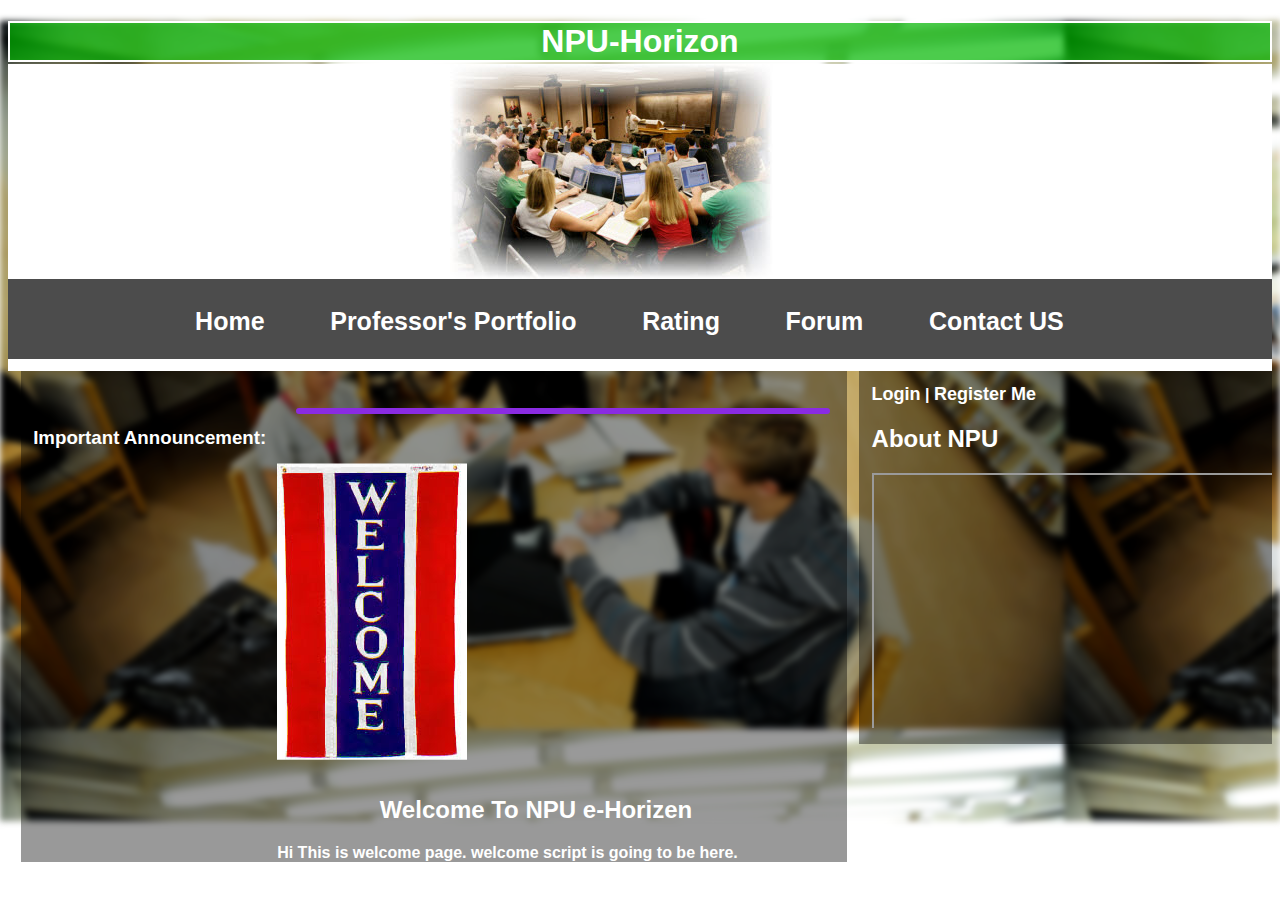
==== commit 56adf6d5: "HomepageChanges_5thApril_Overnight" ====
--- a/index.html
+++ b/index.html
@@ -11,15 +11,13 @@
     <title>Welcome to NPU e-Horizon</title>
     <meta name="description" content="">
     <meta name="viewport" content="width=device-width, initial-scale=1">
-
     <link rel="apple-touch-icon" href="apple-touch-icon.png">
     <link rel="stylesheet" href="css/indexpage.css">
     <!-- <link href="css/model.css" rel="stylesheet" type="text/css"/> -->
     <link href="css/style.css" rel="stylesheet" type="text/css"/>
 
-
-
     <script src="//ajax.googleapis.com/ajax/libs/jquery/1.11.2/jquery.js"></script>
+    <script src="scripts/banner_rotate.js" type="text/javascript"></script>
     <script src="scripts/jquery.cycle2.min.js" type="text/javascript"></script>
 
     <script src="scripts/indexpage.js" type="text/javascript"></script>
@@ -34,6 +32,7 @@
     <script src="scripts/jquery.leanModal.min.js" type="text/javascript"></script>
 
     <script src="scripts/jquery.validate.min.js" type="text/javascript"></script>
+
     <script language='javascript'>
         function showComments(i) {
             alert("hi");
@@ -77,13 +76,26 @@
         </div>
         <div class="f-border">
             <article class="f-border f-backside f-color a-width">
-                <div id="home"> <h2 id="wso">Home</h2>
-                    <ul id="js-news" class="js-hidden">
-                        <li class="news-item"><a href="#">This is the 1st latest news item.</a></li>
-                        <li class="news-item"><a href="#">This is the 2nd latest news item.</a></li>
-                        <li class="news-item"><a href="#">This is the 3rd latest news item.</a></li>
-                        <li class="news-item"><a href="#">This is the 4th latest news item.</a></li>
-                    </ul>
+                <div id="home"> <div class="news_left_title"><h3>Important Announcement:</h3></div>
+                    <div class="news_right_data back_news_slider img-radius" id="newsslide">
+                        <ul id="NewsSlider">
+
+                        </ul>
+                    </div>
+
+                    <div class="left_banner_img">
+                        <ul id="exampleSlider">
+                            <li><img class="banner_shape" src="images/banner_1.jpg" alt=""/></li>
+                            <li><img class="banner_shape" src="images/banner_2.jpg" alt=""/></li>
+                            <li><img class="banner_shape" src="images/banner_3.jpg" alt=""/></li>
+                            <li><img class="banner_shape" src="images/banner_4.jpg" alt=""/></li>
+                            <li><img class="banner_shape" src="images/banner_5.jpg" alt=""/></li>
+                        </ul>
+                    </div>
+                    <div class="right_banner_dec">
+                        <h2 id="wso" class="title_heading">Welcome To NPU e-Horizen</h2>
+                        Hi This is welcome page. welcome script is going to be here.
+                    </div>
                     <br>
                 </div>
                 <div id="profile">
--- a/css/indexpage.css
+++ b/css/indexpage.css
@@ -3,7 +3,7 @@
 To change this template file, choose Tools | Templates
 and open the template in the editor.
 */
-/* 
+/*
     Created on : Feb 22, 2015, 12:11:12 PM
     Author     : Harshil Patel
 */
@@ -355,10 +355,14 @@
 }
 .right_name_prof{
     float: right;
-    width:70%;
-    margin-right: 9%;
-    margin-top: 3.5%;
+    width:40%;
+    margin-right: 35%;
+    margin-top: 3%;
     margin-bottom: 3.5%;
+}
+.right_smily{
+    float: right;
+    width:20%;
 }
 .left_prof_img{
     float: left;
@@ -395,4 +399,57 @@
     padding-bottom: 5px;
     padding-left: 10px;
     border-radius: 20px;
-}+}
+
+.left_banner_img{
+    float: left;
+    width:30%;
+
+}
+.right_banner_dec{
+    float: right;
+    width:70%;
+}
+.banner_shape{
+    padding-top: 10%;
+    border-radius: 5px;
+    padding-bottom: 5%;
+}
+#exampleSlider {overflow: hidden; list-style: none; padding: 0; margin: 0;}
+#NewsSlider {overflow: hidden; list-style: none; padding: 0; margin: 0;}
+.title_heading{
+    margin-left: 18%;
+}
+.news_left_title{
+    margin-top: 3%;
+    float: left;
+    width:30%;
+    margin-bottom: 3%;
+    color: white;
+}
+.news_right_data{
+    margin-top: 3%;
+    float: right;
+    width:65%;
+    margin-bottom: 3%;
+    color:#FFF;
+    margin-right: 2%;
+    border-style: solid;
+    border-width: 3px;
+    border-color: blueviolet;
+
+}
+.img_resize{
+    height:2%;
+}
+.back_news_slider{
+    background-color: rgba(200, 200, 200, 0.59);
+}
+.news_margin{
+    margin-left: 5%;
+    margin-right: 5%;
+}
+
+
+
+
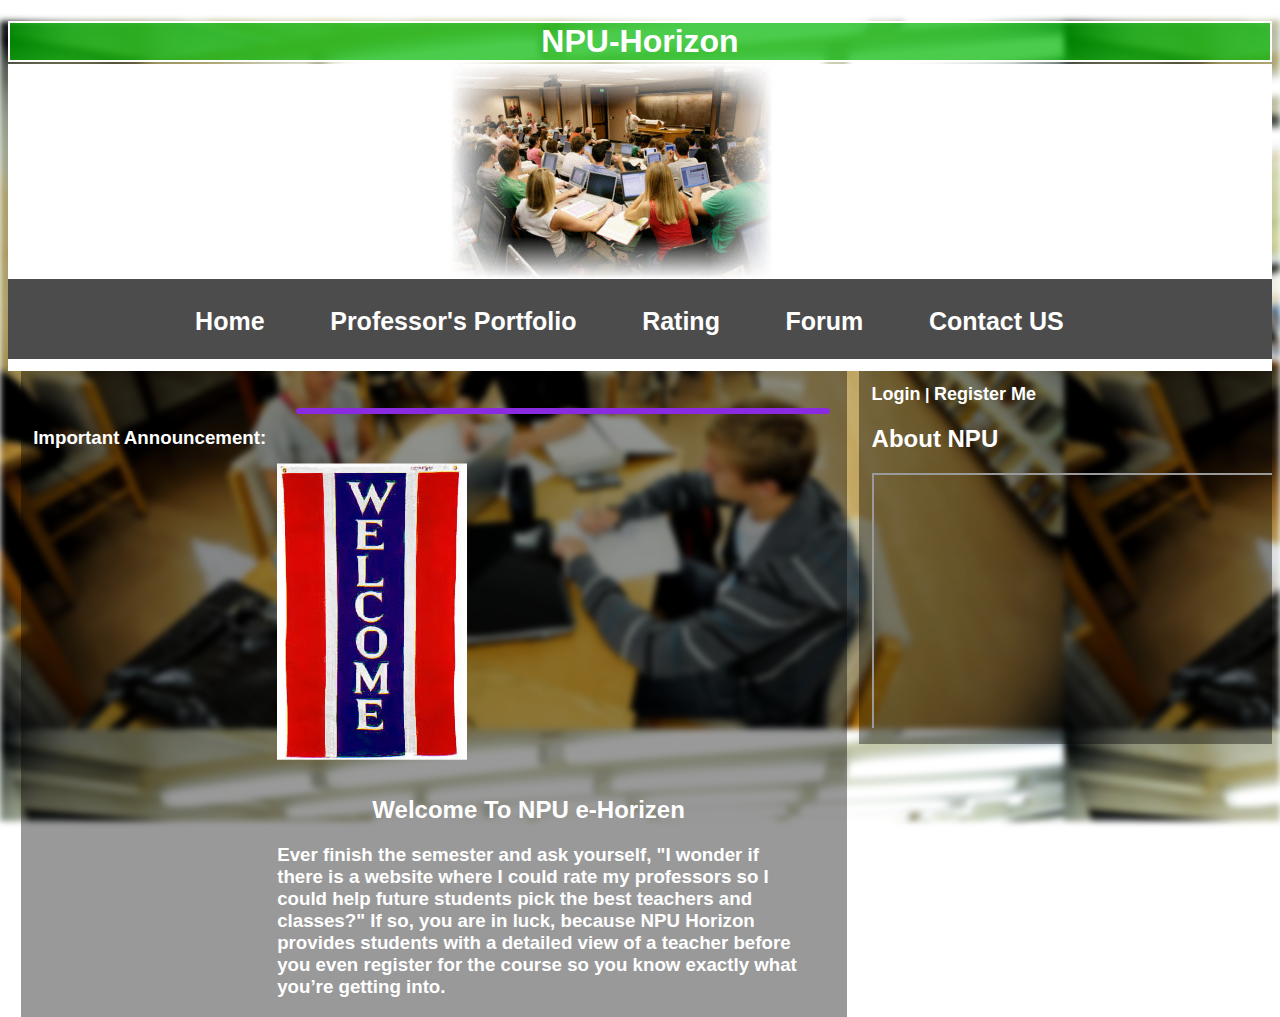
==== commit a6dd771f: "AddingSmileyToRating_5thApril_Overnight" ====
--- a/index.html
+++ b/index.html
@@ -94,7 +94,10 @@
                     </div>
                     <div class="right_banner_dec">
                         <h2 id="wso" class="title_heading">Welcome To NPU e-Horizen</h2>
-                        Hi This is welcome page. welcome script is going to be here.
+                        <h3>Ever finish the semester and ask yourself, "I wonder if there is a website where I could rate my professors so I
+                            could help future students pick the best teachers and classes?" If so, you are in luck, because NPU Horizon
+                            provides students with a detailed view of a teacher before you even register for the course so you know exactly
+                            what you’re getting into.</h3>
                     </div>
                     <br>
                 </div>
--- a/css/indexpage.css
+++ b/css/indexpage.css
@@ -355,18 +355,34 @@
 }
 .right_name_prof{
     float: right;
-    width:40%;
-    margin-right: 35%;
-    margin-top: 3%;
+    width:45%;
+    margin-right: 10%;
+    margin-top: 4%;
     margin-bottom: 3.5%;
 }
+.right_name_prof1{
+    float: right;
+    width:45%;
+    margin-right: 30%;
+//margin-top: 3%;
+    margin-bottom: 5.5%;
+}
 .right_smily{
-    float: right;
+    float: left;
+    width:10%;
+    margin-left: 5%;
+// margin-right: 35%;
+    margin-top: 1%;
+//margin-bottom: 3.5%;
+}
+.left_prof_img{
+    float: left;
     width:20%;
 }
-.left_prof_img{
+.left_prof_img1{
     float: left;
     width:20%;
+    margin-left: 5%;
 }
 .chart-top-margin{
     margin-top: 15%;
@@ -408,7 +424,8 @@
 }
 .right_banner_dec{
     float: right;
-    width:70%;
+    width:65%;
+    margin-right: 5%;
 }
 .banner_shape{
     padding-top: 10%;
